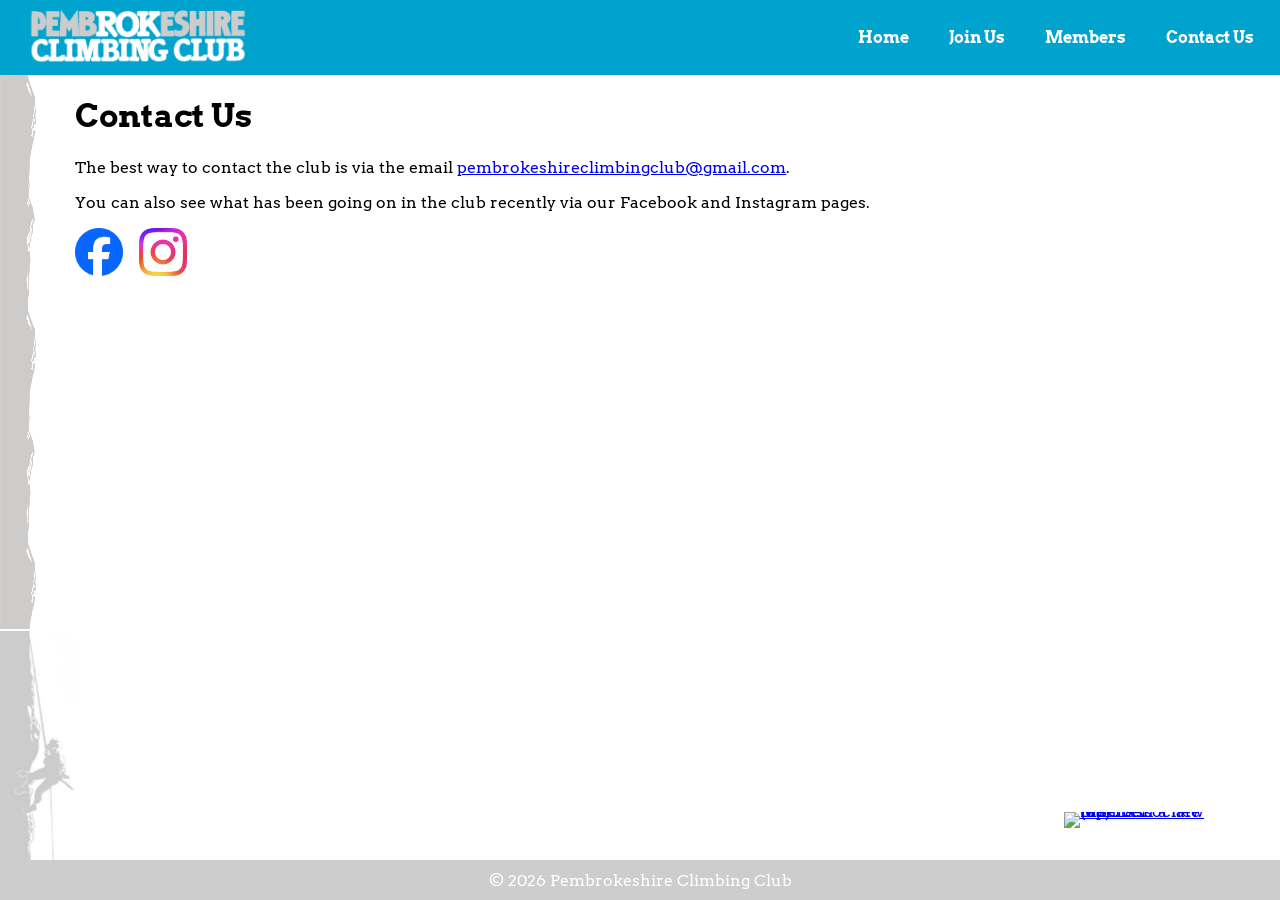
==== site/contact_us.html @ 6179665f "More progress" ====
<!DOCTYPE html>

<html lang="en-GB">

<head>
	<meta charset="utf-8">
	<!--
		Opt out of the mobile browser default of laying the page out against a
		~980px virtual viewport and scaling the result down. Without this the
		responsive breakpoint (48em / 768px) never matches on a phone, so the
		desktop grid and inline nav render and get shrunk to ~40% — the
		hamburger menu never appears.

		Deliberately no `maximum-scale` / `user-scalable=no`: those disable
		pinch-zoom and fail WCAG 1.4.4.
	-->
	<meta name="viewport" content="width=device-width, initial-scale=1">
	<title>Contact Us — Pembrokeshire Climbing Club</title>
	<link href="css/style.css" rel="stylesheet">
</head>

<body>
	<div class="wrapper">
		<div class="nav-bar">
			<header>
				<div class="nav-bar-content">
					<img src="images/pcc_inverted_logo.png" alt="Pembrokeshire Climbing Club logo." class="primary-logo">
					<nav class="primary-nav">
						<!--
							Accessible CSS-only hamburger menu (mobile only).

							How it works:
							1. The checkbox below is the real toggle: it is a genuine
							   form control, so it is keyboard-operable (Space) and
							   exposed to assistive tech. On mobile it is visually
							   hidden but kept in the accessibility tree; on desktop
							   it is hidden entirely. See hamburger.css.
							2. The <label> is tied to the checkbox by for="menu-btn",
							   so clicking/pressing it toggles the checkbox. The label
							   draws the three-bar icon (and morphs it into an X when
							   open).
							3. CSS reacts to `.menu-btn:checked` to reveal the sibling
							   <ul> — no JavaScript.

							The visually-hidden "Menu" text names the checkbox for
							screen readers; its checked/unchecked state signals whether
							the menu is open or closed.
						-->
						<input type="checkbox" id="menu-btn" class="menu-btn">
						<label for="menu-btn" class="menu-btn-label">
							<span class="menu-btn-bars" aria-hidden="true"></span>
							<span class="sr-only">Menu</span>
						</label>

						<ul class="nav-list">
							<li><a href="index.html">Home</a></li>
							<li><a href="join_us.html">Join Us</a></li>
							<li><a href="members.html">Members</a></li>
							<li><a href="contact_us.html" aria-current="page">Contact Us</a></li>
						</ul>
					</nav>
				</div>
			</header>
		</div>

		<div class="lhs-border">
			<!-- empty for styling -->
			<div class="cliff-edge">
			</div>
			<div class="border-climber">
			</div>
		</div>

		<div class="main-content">
			<main>
				<!-- Page context -->
				<h1>Contact Us</h1>
				<section>
					<p>
					The best way to contact the club is via the email 
					<a href="mailto:pembrokeshireclimbingclub@gmail.com">pembrokeshireclimbingclub@gmail.com</a>.
					</p>
				</section>

				<section>
					<p>
						You can also see what has been going on in the club recently via
						our Facebook and Instagram pages.
					</p>

					<!--
						Marked up as a list rather than two loose links: a screen reader
						announces "list, 2 items", so the icons can be counted and skipped
						as a group instead of arriving as two unexplained images.

						The links are icon-only, so the alt text — not any visible label —
						is what names them. It says where the link goes, not what the
						picture is ("...on Facebook", not "Facebook logo"), and carries the
						same "(opens in a new tab)" warning as the BMC badge in the footer,
						which these follow in opening externally.

						width/height are the rendered size, and match the sources' square
						aspect ratio, so the row does not reflow as the images load.
					-->
					<ul class="social-links">
						<li>
							<!-- TODO: point at the club's real Facebook page before this goes live. -->
							<a href="#" target="_blank" rel="noopener noreferrer">
								<img src="images/facebook.png" width="48" height="48" alt="Pembrokeshire Climbing Club on Facebook (opens in a new tab)">
							</a>
						</li>
						<li>
							<!-- TODO: point at the club's real Instagram page before this goes live. -->
							<a href="#" target="_blank" rel="noopener noreferrer">
								<img src="images/instagram.png" width="48" height="48" alt="Pembrokeshire Climbing Club on Instagram (opens in a new tab)">
							</a>
						</li>
					</ul>
				</section>
			</main>
		</div>
		<div class="footer">
			<footer>
				<!-- Leaving for copyright and structure going forward -->
				&copy; 2026 Pembrokeshire Climbing Club
				<!--
					BMC associate-member badge. Positioned (see .bmc-link in
					base.css) so it sits at the bottom of the footer, inset a
					couple of cm from the right, and spills up over the content.
				-->
				<!-- Begin Link to BMC -->
				<a href="http://www.thebmc.co.uk/" class="bmc-link" target="_blank" rel="noopener noreferrer">
					<img src="https://media-cdn.incrowdsports.com/767674b2-017a-455f-9ff9-52e06df4ed52.jpg" width="140" height="80" alt="BMC Associate Member (opens in a new tab)">
				</a>
				<!-- End Link to BMC -->
			</footer>
		</div>
	</div>
</body>

</html>
---- site/css/style.css ----
/* #00A3CD - PCC Blue  /  #CDCDCD - PCC logo grey */

@import "base.css";
@import "layout.css";
@import "nav.css";
@import "hamburger.css";
@import "components.css";
@import "responsive.css";
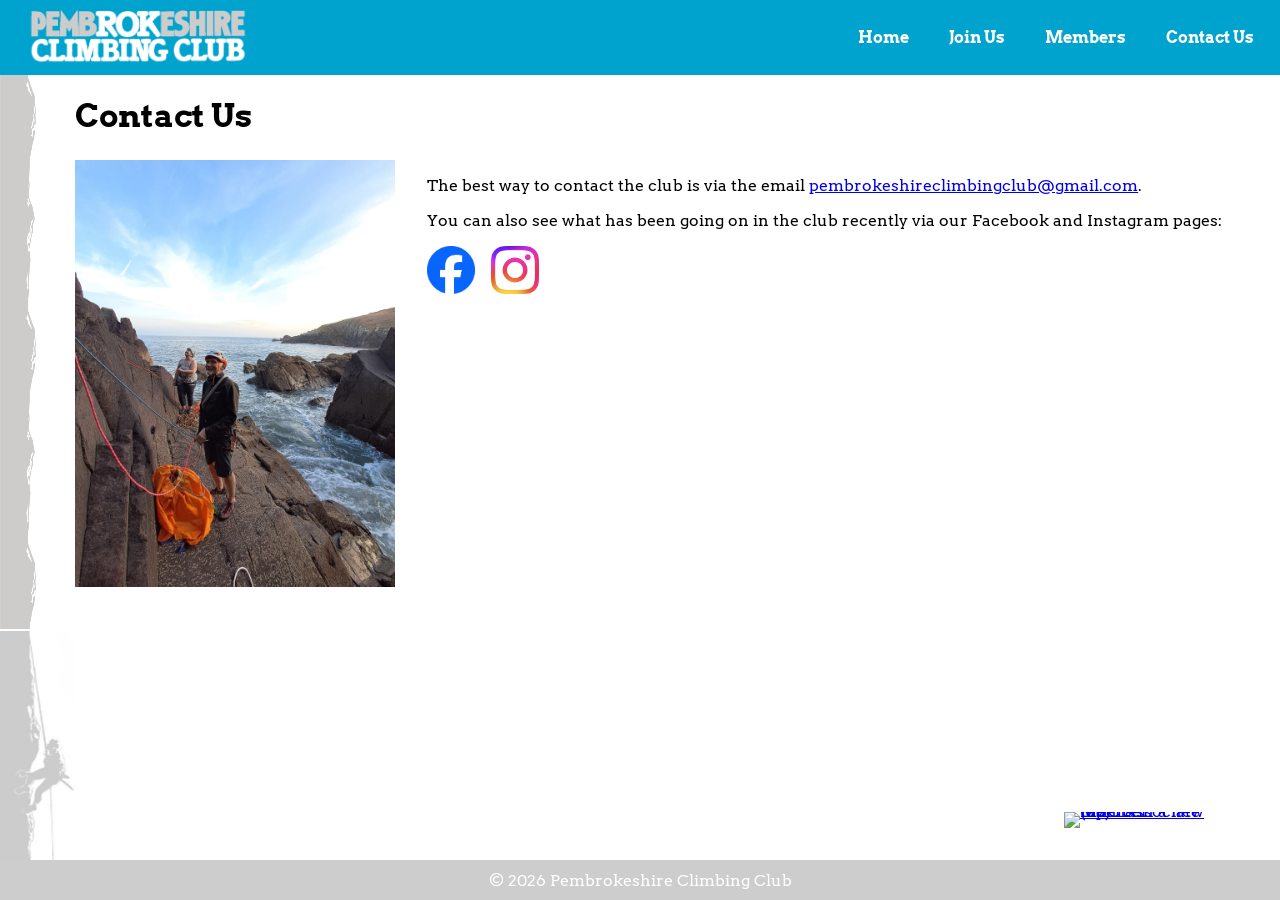
==== commit 882e0d0a: "Add more pages" ====
--- a/site/contact_us.html
+++ b/site/contact_us.html
@@ -75,48 +75,72 @@
 			<main>
 				<!-- Page context -->
 				<h1>Contact Us</h1>
-				<section>
-					<p>
-					The best way to contact the club is via the email 
-					<a href="mailto:pembrokeshireclimbingclub@gmail.com">pembrokeshireclimbingclub@gmail.com</a>.
-					</p>
-				</section>
+				<!--
+					Photo and text side by side on desktop, stacked on mobile — the same
+					.media-split component the Join Us page uses (components.css).
 
-				<section>
-					<p>
-						You can also see what has been going on in the club recently via
-						our Facebook and Instagram pages.
-					</p>
+					As there, the photo shows on the LEFT but is deliberately last in the
+					source: the CSS places it into the left column, which keeps the mobile
+					stack in reading order (contact details first, photo after) and stops a
+					screen reader meeting the image before the words it illustrates. Moving
+					this <img> above .media-split-text would break both.
+				-->
+				<div class="media-split">
+					<div class="media-split-text">
+						<section>
+							<p>
+							The best way to contact the club is via the email 
+							<a href="mailto:pembrokeshireclimbingclub@gmail.com">pembrokeshireclimbingclub@gmail.com</a>.
+							</p>
+						</section>
+
+						<section>
+							<p>
+								You can also see what has been going on in the club recently via
+								our Facebook and Instagram pages:
+							</p>
+
+							<!--
+								Marked up as a list rather than two loose links: a screen reader
+								announces "list, 2 items", so the icons can be counted and skipped
+								as a group instead of arriving as two unexplained images.
+
+								The links are icon-only, so the alt text — not any visible label —
+								is what names them. It says where the link goes, not what the
+								picture is ("...on Facebook", not "Facebook logo"), and carries the
+								same "(opens in a new tab)" warning as the BMC badge in the footer,
+								which these follow in opening externally.
+
+								width/height are the rendered size, and match the sources' square
+								aspect ratio, so the row does not reflow as the images load.
+							-->
+							<ul class="social-links">
+								<li>
+									<!-- TODO: point at the club's real Facebook page before this goes live. -->
+									<a href="https://www.facebook.com/Pembrokeshireclimbingclub/" rel="noopener noreferrer">
+										<img src="images/facebook.png" width="48" height="48" alt="Pembrokeshire Climbing Club on Facebook (opens in a new tab)">
+									</a>
+								</li>
+								<li>
+									<!-- TODO: point at the club's real Instagram page before this goes live. -->
+									<a href="https://www.instagram.com/pembsclimbingclub/" rel="noopener noreferrer">
+										<img src="images/instagram.png" width="48" height="48" alt="Pembrokeshire Climbing Club on Instagram (opens in a new tab)">
+									</a>
+								</li>
+							</ul>
+						</section>
+					</div>
 
 					<!--
-						Marked up as a list rather than two loose links: a screen reader
-						announces "list, 2 items", so the icons can be counted and skipped
-						as a group instead of arriving as two unexplained images.
-
-						The links are icon-only, so the alt text — not any visible label —
-						is what names them. It says where the link goes, not what the
-						picture is ("...on Facebook", not "Facebook logo"), and carries the
-						same "(opens in a new tab)" warning as the BMC badge in the footer,
-						which these follow in opening externally.
-
-						width/height are the rendered size, and match the sources' square
-						aspect ratio, so the row does not reflow as the images load.
+						width/height are the file's intrinsic pixel size (1536x2048), not a
+						request to render at that size - CSS overrides both. They give the
+						browser the aspect ratio up front so the column does not reflow once
+						the photo loads.
 					-->
-					<ul class="social-links">
-						<li>
-							<!-- TODO: point at the club's real Facebook page before this goes live. -->
-							<a href="#" target="_blank" rel="noopener noreferrer">
-								<img src="images/facebook.png" width="48" height="48" alt="Pembrokeshire Climbing Club on Facebook (opens in a new tab)">
-							</a>
-						</li>
-						<li>
-							<!-- TODO: point at the club's real Instagram page before this goes live. -->
-							<a href="#" target="_blank" rel="noopener noreferrer">
-								<img src="images/instagram.png" width="48" height="48" alt="Pembrokeshire Climbing Club on Instagram (opens in a new tab)">
-							</a>
-						</li>
-					</ul>
-				</section>
+					<img src="images/porthclais_belaying.jpeg" width="1536" height="2048"
+						alt="Two club members on the rocks above the sea at Porthclais, one holding the ropes running down the slab while the other coils a rope behind."
+						class="media-split-image">
+				</div>
 			</main>
 		</div>
 		<div class="footer">
